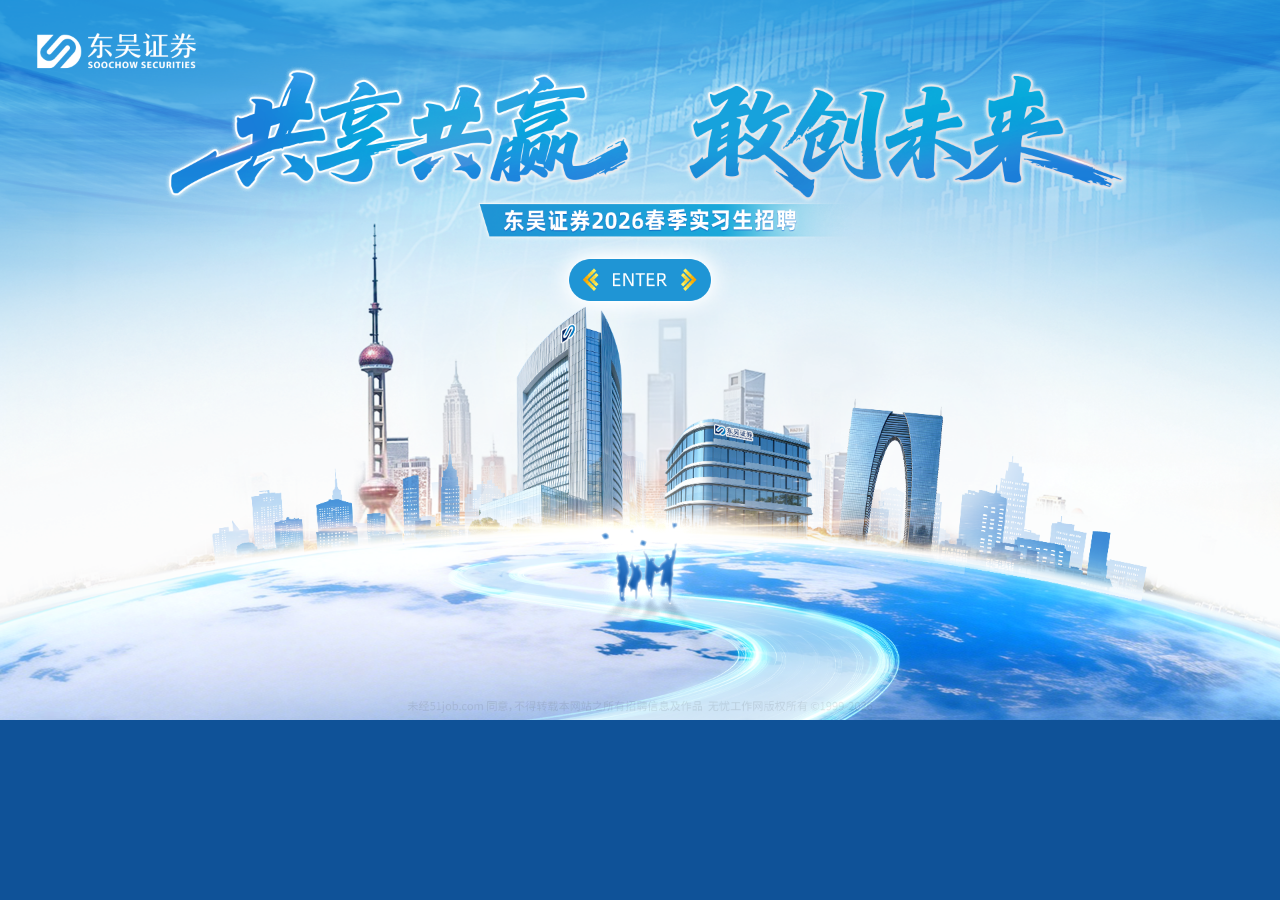
==== index.html @ a9676240 "加入首页" ====
<!DOCTYPE html>
<html lang="zh-CN">

<head>
    <meta charset="UTF-8">
    <meta name="viewport" content="width=device-width, initial-scale=1.0">
    <title>东吴证券 2026 春季实习生招聘</title>
    <style>
        * {
            margin: 0;
            padding: 0;
            box-sizing: border-box;
        }

        html,
        body {
            min-width: 1200px;
            background: #0f5298;
        }

        body {
            font-family: 'Source Han Sans SC', 'Noto Sans SC', 'Microsoft YaHei', sans-serif;
        }

        .landing {
            position: relative;
            width: 100%;
            min-width: 1200px;
            height: 100vh;
            min-height: 760px;
            overflow: hidden;
            background: url('./images/pc_enter.png') no-repeat top center;
            background-size: 100% auto;
        }

        .enter-btn {
            position: absolute;
            left: 50%;
            margin-top: 18vw;
            transform: translateX(-50%);
            display: block;
            width: 15vw;
            min-width: 180px;
            height: 100px;
            background: url('./images/pc_enter_btn.png') no-repeat center center;
            background-size: contain;
            text-indent: -9999px;
            overflow: hidden;
        }

        @media screen and (max-width: 768px) {

            html,
            body {
                min-width: 0;
                overflow-x: hidden;
            }

            .landing {
                min-width: 0;
                min-height: 100svh;
                height: 100svh;
                background: url('./images/mobile_enter.png') no-repeat top center;
                background-size: 100% auto;
            }

            .enter-btn {
                margin-top: 93vw;
                width: 59vw;
                height: 26vw;
            }
        }
    </style>
</head>

<body>
    <main class="landing">
        <a class="enter-btn" href="./zjdongwu.html"></a>
    </main>
</body>

</html>
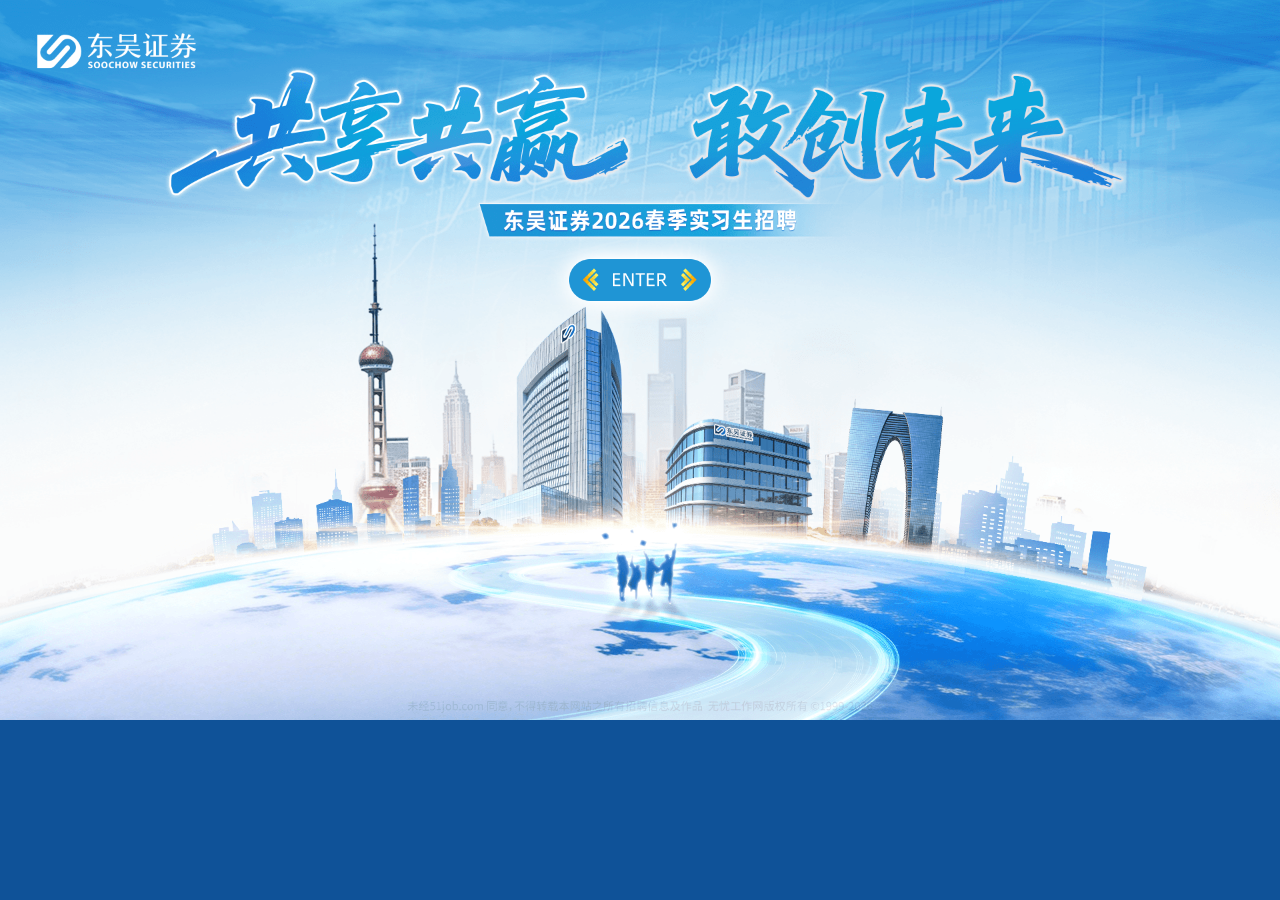
==== commit a9cffe61: "最终调整版本" ====
--- a/index.html
+++ b/index.html
@@ -3,8 +3,20 @@
 
 <head>
     <meta charset="UTF-8">
-    <meta name="viewport" content="width=device-width, initial-scale=1.0">
+    <meta name="viewport" content="width=device-width, initial-scale=0.3">
     <title>东吴证券 2026 春季实习生招聘</title>
+    <script>
+        (function () {
+            var isMobileViewport = window.matchMedia('(max-width: 768px)').matches
+                || window.matchMedia('(max-device-width: 768px)').matches
+                || window.matchMedia('(hover: none) and (pointer: coarse)').matches;
+            var isMobileUA = /Android|webOS|iPhone|iPad|iPod|BlackBerry|IEMobile|Opera Mini/i.test(navigator.userAgent);
+
+            if (isMobileViewport || isMobileUA) {
+                document.documentElement.classList.add('is-mobile');
+            }
+        })();
+    </script>
     <style>
         * {
             margin: 0;
@@ -20,6 +32,11 @@
 
         body {
             font-family: 'Source Han Sans SC', 'Noto Sans SC', 'Microsoft YaHei', sans-serif;
+        }
+
+        .is-mobile body {
+            min-width: 0;
+            overflow-x: hidden;
         }
 
         .landing {
@@ -46,6 +63,21 @@
             background-size: contain;
             text-indent: -9999px;
             overflow: hidden;
+        }
+
+        .is-mobile .landing {
+            min-width: 0;
+            min-height: 100svh;
+            height: 100svh;
+            background: url('./images/mobile_enter.png') no-repeat top center;
+            background-size: 100% auto;
+        }
+
+        .is-mobile .enter-btn {
+            margin-top: 93vw;
+            width: 59vw;
+            height: 26vw;
+            min-width: 0;
         }
 
         @media screen and (max-width: 768px) {
@@ -79,4 +111,4 @@
     </main>
 </body>
 
-</html>+</html>
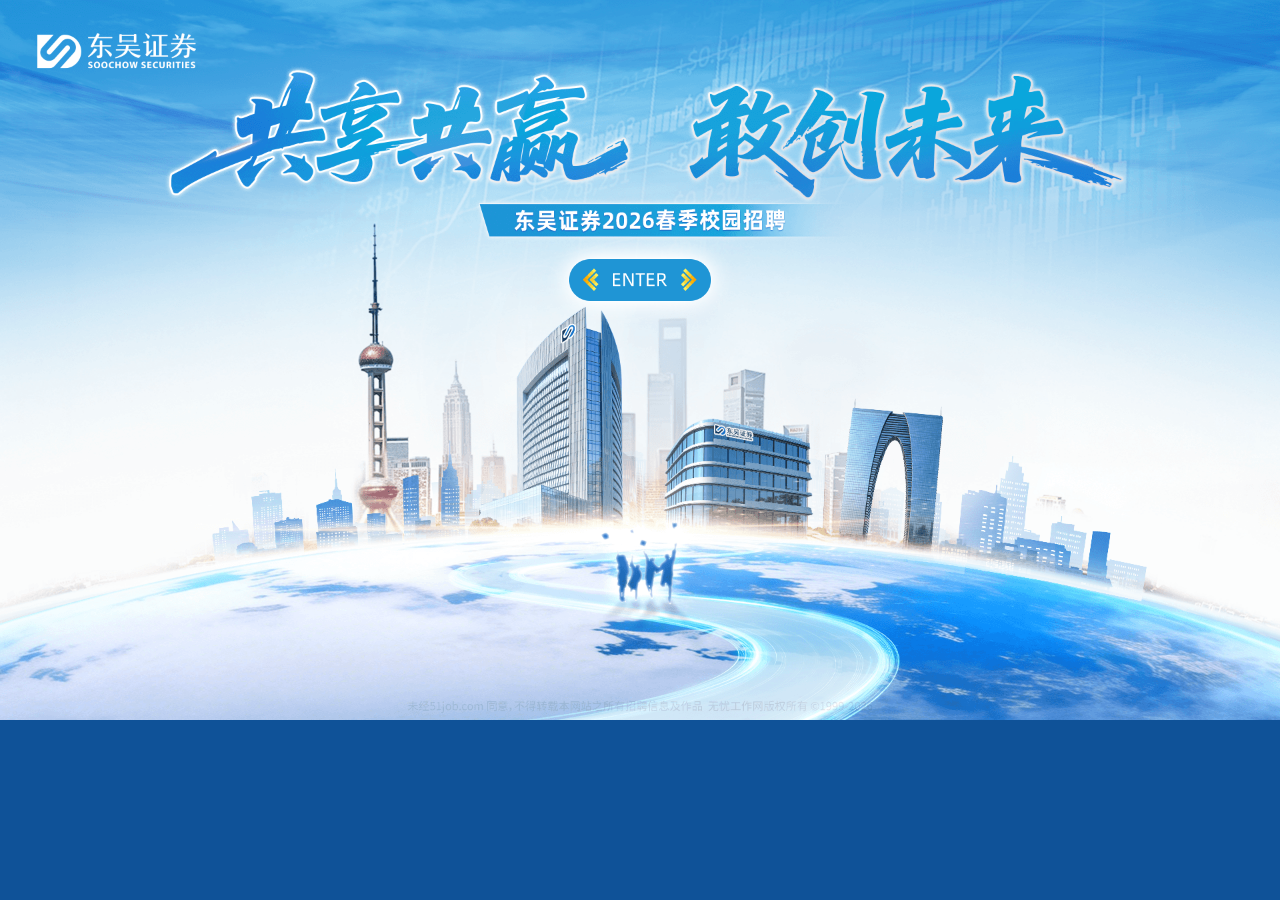
==== commit 0274d4d1: "更新图片文件名和Q&A文案 - 图片文件名变更：banner.png → banner_1.png, pc_enter.png → pc_enter_1.png, mobile_enter.png →" ====
--- a/index.html
+++ b/index.html
@@ -46,7 +46,7 @@
             height: 100vh;
             min-height: 760px;
             overflow: hidden;
-            background: url('./images/pc_enter.png') no-repeat top center;
+            background: url('./images/pc_enter_1.png') no-repeat top center;
             background-size: 100% auto;
         }
 
@@ -69,7 +69,7 @@
             min-width: 0;
             min-height: 100svh;
             height: 100svh;
-            background: url('./images/mobile_enter.png') no-repeat top center;
+            background: url('./images/mobile_enter_1.png') no-repeat top center;
             background-size: 100% auto;
         }
 
@@ -92,7 +92,7 @@
                 min-width: 0;
                 min-height: 100svh;
                 height: 100svh;
-                background: url('./images/mobile_enter.png') no-repeat top center;
+                background: url('./images/mobile_enter_1.png') no-repeat top center;
                 background-size: 100% auto;
             }
 
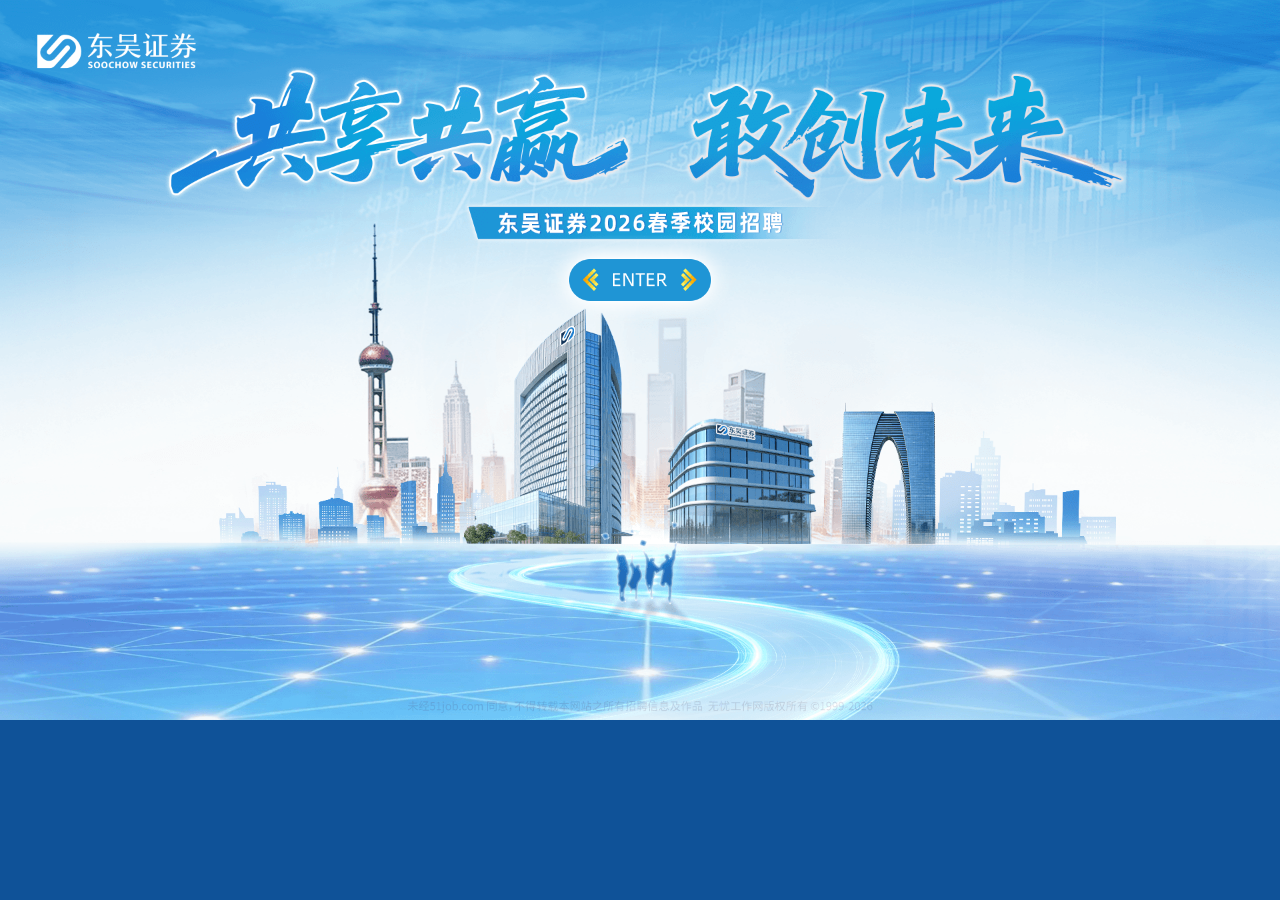
==== commit 94e55988: "换图" ====
--- a/index.html
+++ b/index.html
@@ -5,6 +5,9 @@
     <meta charset="UTF-8">
     <meta name="viewport" content="width=device-width, initial-scale=0.3">
     <title>东吴证券 2026 春季实习生招聘</title>
+    <script src="./wechat/jweixin-1.0.0.js"></script>
+    <script src="./wechat/share.js"></script>
+    <script type="text/javascript" src="js/init.js"></script>
     <script>
         (function () {
             var isMobileViewport = window.matchMedia('(max-width: 768px)').matches
@@ -46,7 +49,7 @@
             height: 100vh;
             min-height: 760px;
             overflow: hidden;
-            background: url('./images/pc_enter_1.png') no-repeat top center;
+            background: url('./images/pc_enter_2.png') no-repeat top center;
             background-size: 100% auto;
         }
 
@@ -69,7 +72,7 @@
             min-width: 0;
             min-height: 100svh;
             height: 100svh;
-            background: url('./images/mobile_enter_1.png') no-repeat top center;
+            background: url('./images/mobile_enter_2.png') no-repeat top center;
             background-size: 100% auto;
         }
 
@@ -92,7 +95,7 @@
                 min-width: 0;
                 min-height: 100svh;
                 height: 100svh;
-                background: url('./images/mobile_enter_1.png') no-repeat top center;
+                background: url('./images/mobile_enter_2.png') no-repeat top center;
                 background-size: 100% auto;
             }
 
